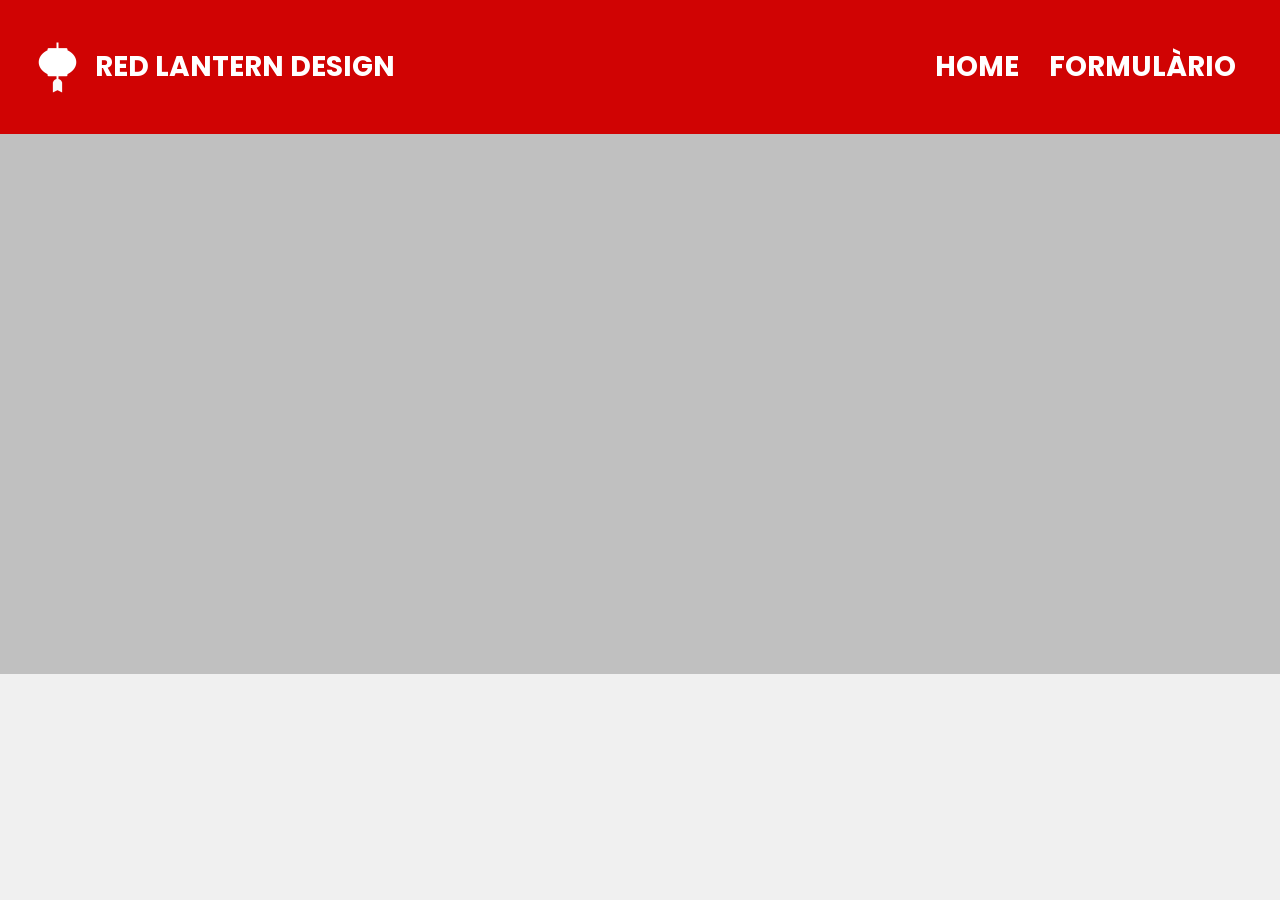
==== formulario.html @ 90040dc1 "Criacao de sections e lista de links" ====
<!doctype html>
<html lang="pt-br">
  <head>
    <meta charset="UTF-8" />
    <meta name="viewport" content="width=device-width, initial-scale=1.0" />
    <title>Red Lantern Design</title>
    <link rel="shortcut icon" href="favicon_red.png" type="image/x-icon" />
    <link rel="stylesheet" href="css/style.css" />

    <link rel="preconnect" href="https://fonts.googleapis.com" />
    <link rel="preconnect" href="https://fonts.gstatic.com" crossorigin />
    <link
      href="https://fonts.googleapis.com/css2?family=Poppins:ital,wght@0,100;0,200;0,300;0,400;0,500;0,600;0,700;0,800;0,900;1,100;1,200;1,300;1,400;1,500;1,600;1,700;1,800;1,900&display=swap"
      rel="stylesheet"
    />
  </head>
  <body>
    <header class="menu">
      <div class="navigation-logo">
        <img class="logo" src="favicon_red.png" alt="" />
        <p>RED LANTERN DESIGN</p>
      </div>
      <div class="navigation">
        <nav>
          <ul class="navigation-links">
            <li>
              <a href="index.html">HOME</a>
            </li>
            <li>
              <a href="formulario.html">FORMULÀRIO</a>
            </li>
          </ul>
        </nav>
      </div>
    </header>
    <div class="hero"></div>
    <section class="section-formulario">
        
    </section>
  </body>
</html>
---- css/style.css ----
@import url(header.css);
@import url(hero.css);
@import url(about.css);
@import url(global.css);
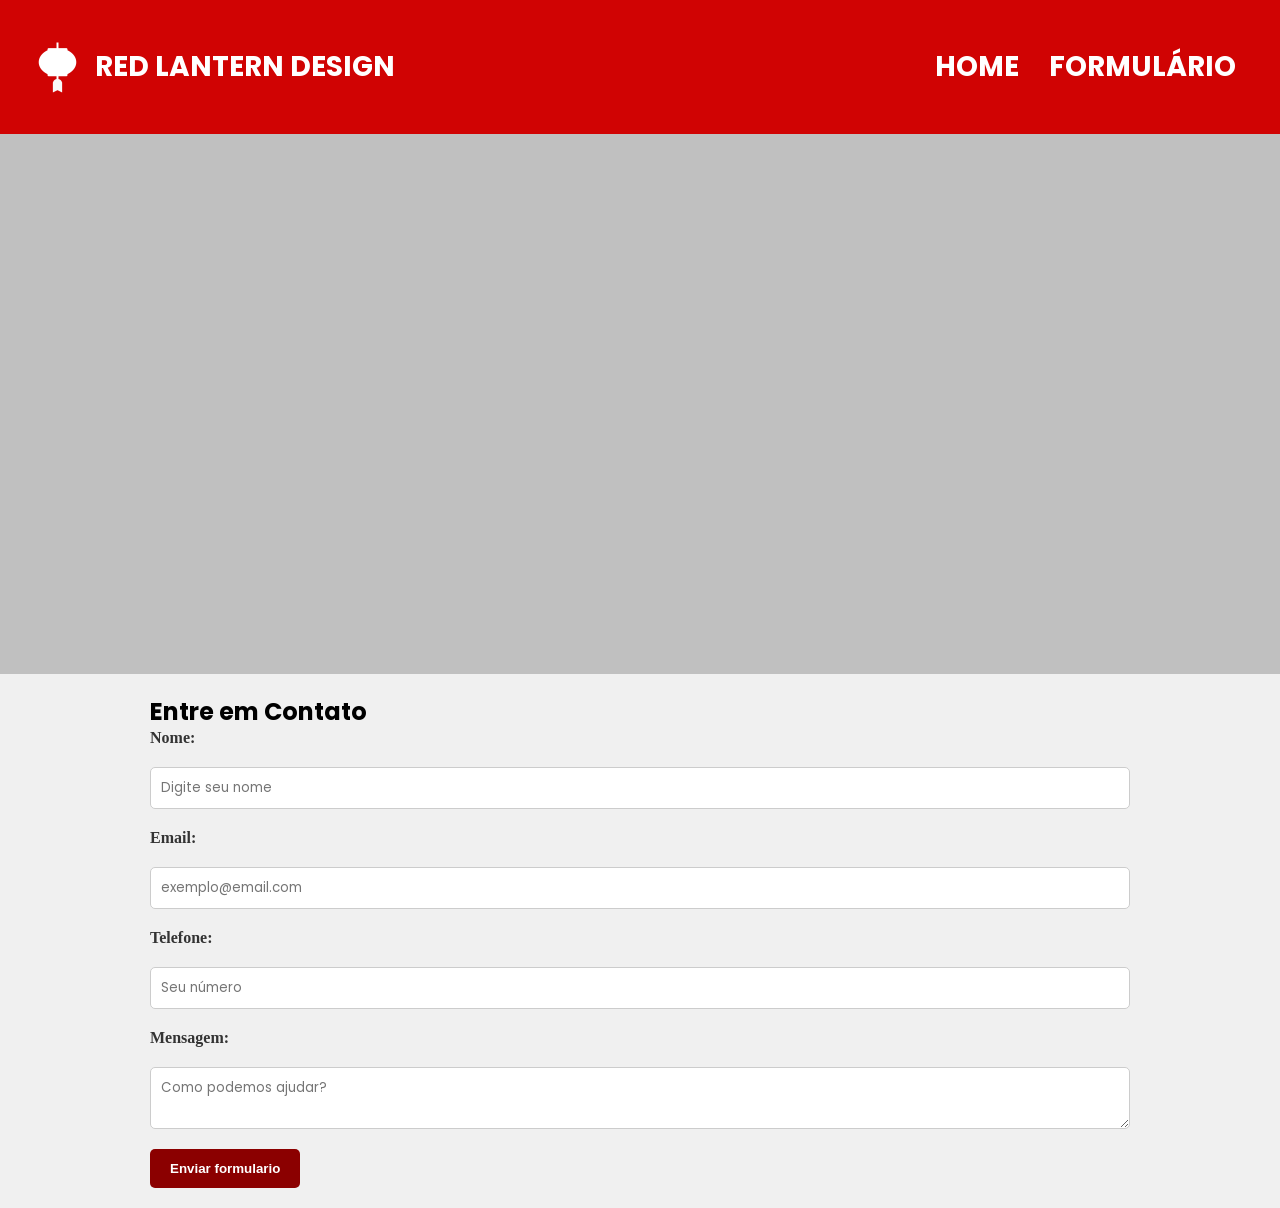
==== commit e125ba55: "css e javascript do formulario" ====
--- a/formulario.html
+++ b/formulario.html
@@ -27,7 +27,7 @@
               <a href="index.html">HOME</a>
             </li>
             <li>
-              <a href="formulario.html">FORMULÀRIO</a>
+              <a href="formulario.html">FORMULÁRIO</a>
             </li>
           </ul>
         </nav>
@@ -35,7 +35,34 @@
     </header>
     <div class="hero"></div>
     <section class="section-formulario">
+      <H2>Entre em Contato</H2>
+      <form id="form-contato" action="enviar.php" method="post">
+        <div class="campo">
+          <label for="nome">Nome:</label>
+          <input type="text" name="nome" id="nome" placeholder="Digite seu nome" required>
+        </div>
+
+        <div class="campo">
+          <label for="email">Email:</label>
+          <input type="email" name="email" id="email" placeholder="exemplo@email.com" required>
+        </div>
+        <div class="campo">
+          <label for="telefone">Telefone:</label>
+          <input type="text" name="telefone" id="telefone" placeholder="Seu número" required>
+        </div>
+        <div class="campo">
+          <label for="mensagem">Mensagem: </label>
+          <textarea name="mensagem" id="mensagem" placeholder="Como podemos ajudar?" required></textarea>
+        </div>
+
+       <button type="submit" id="btn-enviar">Enviar formulario</button>
+      </form>
+      <div id="mensagem-sucesso" style="display:none; color: green; margin-top: 10px;">
+        Formulário enviado com sucesso!
+    </div>
         
     </section>
+    
+    <script src="script.js" defer></script>
   </body>
 </html>
--- a/css/style.css
+++ b/css/style.css
@@ -1,7 +1,7 @@
 @import url(header.css);
 @import url(hero.css);
-@import url(about.css);
 @import url(global.css);
+@import url(form.css);
 
 
 
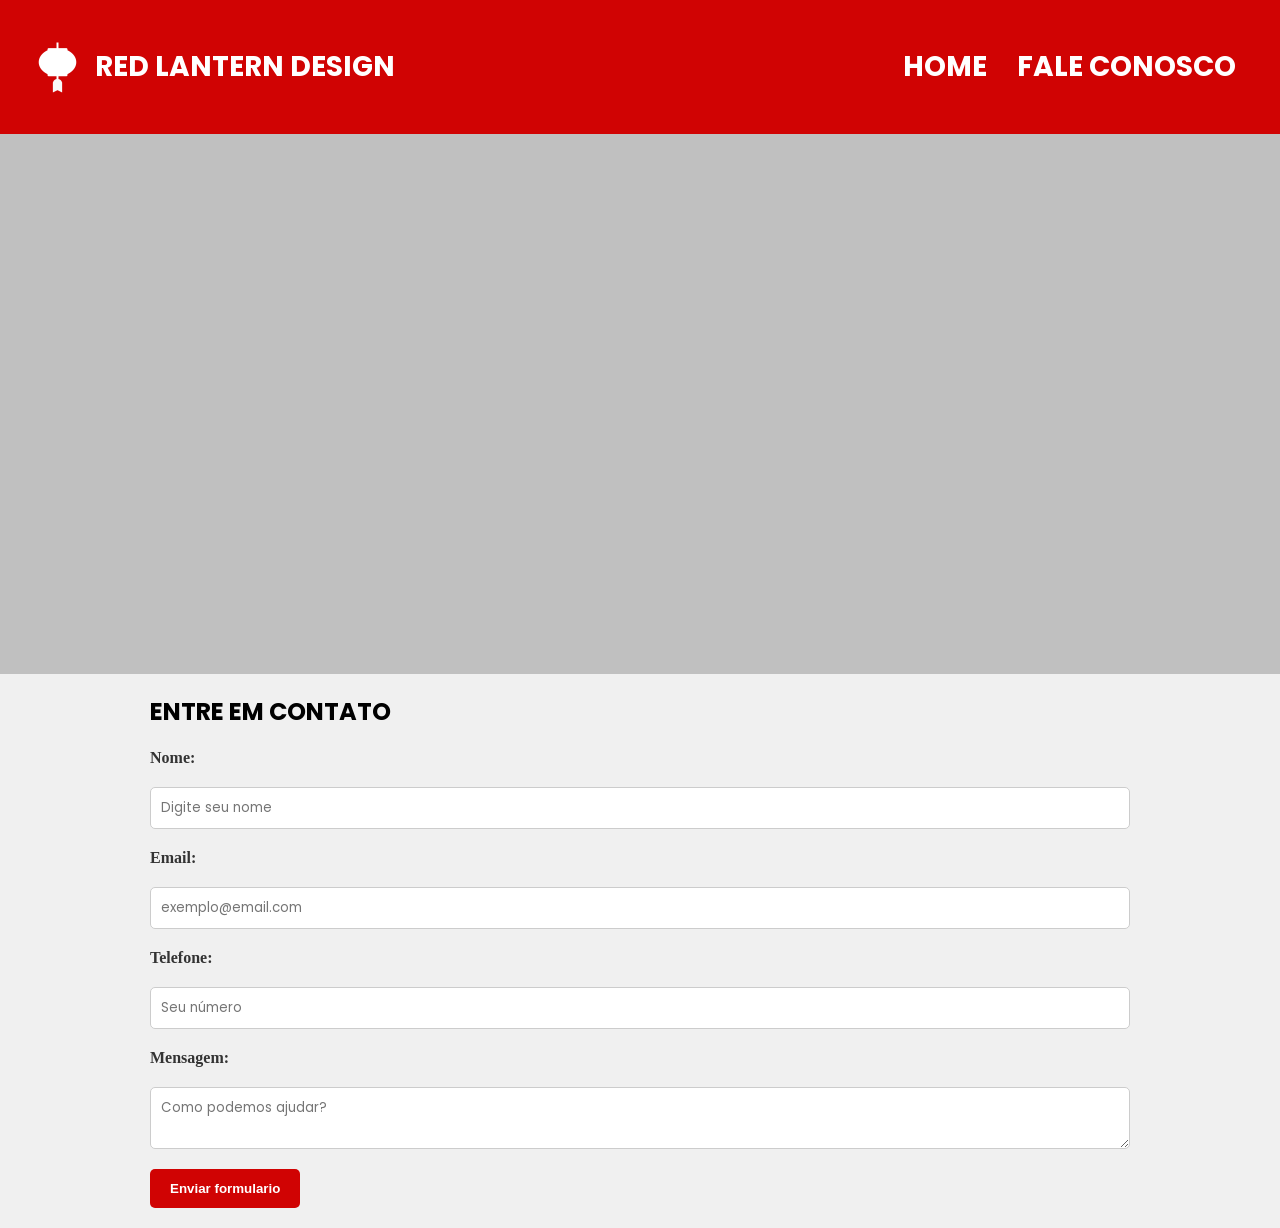
==== commit 663c9fcf: "Finalizacao das informaçoes" ====
--- a/formulario.html
+++ b/formulario.html
@@ -27,7 +27,7 @@
               <a href="index.html">HOME</a>
             </li>
             <li>
-              <a href="formulario.html">FORMULÁRIO</a>
+              <a href="formulario.html">FALE CONOSCO</a>
             </li>
           </ul>
         </nav>
@@ -35,7 +35,9 @@
     </header>
     <div class="hero"></div>
     <section class="section-formulario">
-      <H2>Entre em Contato</H2>
+      <div class="section-title">
+      <h1>ENTRE EM CONTATO</h1>
+      </div>
       <form id="form-contato" action="enviar.php" method="post">
         <div class="campo">
           <label for="nome">Nome:</label>
@@ -57,9 +59,10 @@
 
        <button type="submit" id="btn-enviar">Enviar formulario</button>
       </form>
-      <div id="mensagem-sucesso" style="display:none; color: green; margin-top: 10px;">
-        Formulário enviado com sucesso!
-    </div>
+      <div id="mensagem-sucesso">
+        <img src="imgs/check.png" alt="">
+        <p>FORMULÁRIO ENVIADO COM SUCESSO! <span>Para mais informações entraremos em contato.</span></p>
+      </div>
         
     </section>
     
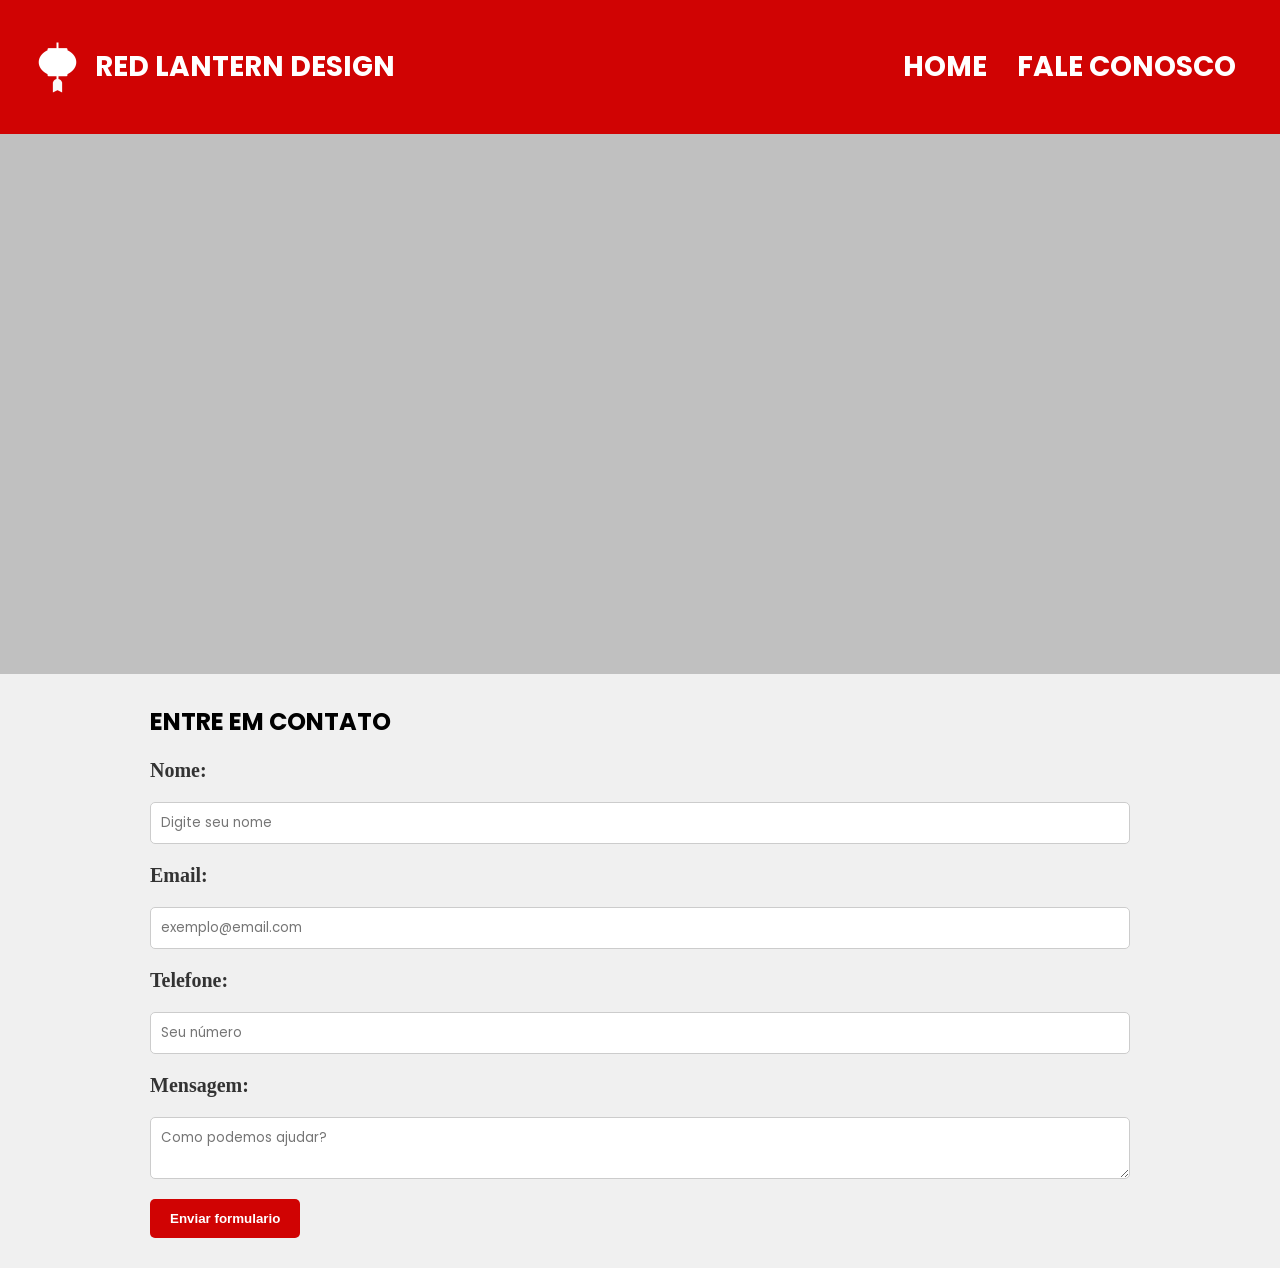
==== commit 4933be3c: "ajuste tamanho mobile S" ====
--- a/formulario.html
+++ b/formulario.html
@@ -50,7 +50,7 @@
         </div>
         <div class="campo">
           <label for="telefone">Telefone:</label>
-          <input type="text" name="telefone" id="telefone" placeholder="Seu número" required>
+          <input type="tel" name="telefone" id="telefone" placeholder="Seu número" required>
         </div>
         <div class="campo">
           <label for="mensagem">Mensagem: </label>
@@ -61,7 +61,7 @@
       </form>
       <div id="mensagem-sucesso">
         <img src="imgs/check.png" alt="">
-        <p>FORMULÁRIO ENVIADO COM SUCESSO! <span>Para mais informações entraremos em contato.</span></p>
+        <p>FORMULÁRIO ENVIADO COM SUCESSO! <span>Para mais informações<br>entraremos em contato.</span></p>
       </div>
         
     </section>
--- a/css/style.css
+++ b/css/style.css
@@ -2,6 +2,4 @@
 @import url(hero.css);
 @import url(global.css);
 @import url(form.css);
-
-
-
+@import url(service.css);
